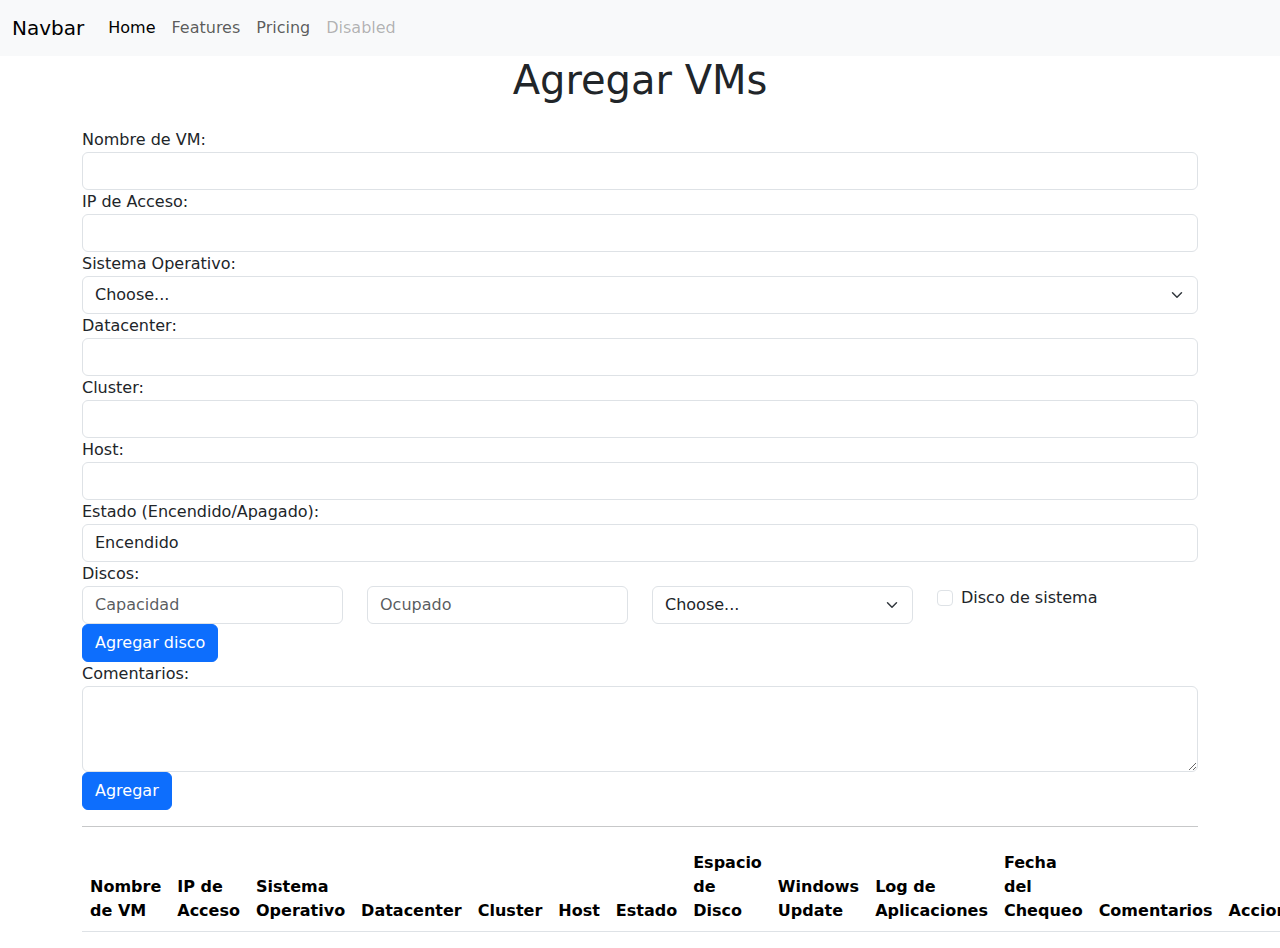
==== altavm/altaVM.html @ 4c235f6f "first commit" ====
<!DOCTYPE html>
<html lang="en">
<head>
  <meta charset="UTF-8">
  <meta name="viewport" content="width=device-width, initial-scale=1.0">
  <title>CRUD VMs</title>
<link rel="stylesheet" href="https://cdn.jsdelivr.net/npm/bootstrap@5.3.2/dist/css/bootstrap.min.css">
</head>
<body>
  <nav class="navbar navbar-expand-lg bg-body-tertiary">
    <div class="container-fluid">
      <a class="navbar-brand" href="#">Navbar</a>
      <button class="navbar-toggler" type="button" data-bs-toggle="collapse" data-bs-target="#navbarNavAltMarkup" aria-controls="navbarNavAltMarkup" aria-expanded="false" aria-label="Toggle navigation">
        <span class="navbar-toggler-icon"></span>
      </button>
      <div class="collapse navbar-collapse" id="navbarNavAltMarkup">
        <div class="navbar-nav">
          <a class="nav-link active" aria-current="page" href="#">Home</a>
          <a class="nav-link" href="#">Features</a>
          <a class="nav-link" href="#">Pricing</a>
          <a class="nav-link disabled" aria-disabled="true">Disabled</a>
        </div>
      </div>
    </div>
  </nav>
  <div class="container">
    <h1 class="text-center mb-4">Agregar VMs</h1>
    <form id="crudForm">
      <div class="form-group">
        <label for="nombreVM">Nombre de VM:</label>
        <input type="text" class="form-control" id="nombreVM" required>
      </div>
      <div class="form-group">
        <label for="ipAcceso">IP de Acceso:</label>
        <input type="text" class="form-control" id="ipAcceso" required>
      </div>
      <div class="form-group">
        <label for="sistemaOperativo">Sistema Operativo:</label>
        <select class="form-select" id="os">
          <option selected>Choose...</option>
          <option value="Windows 7">Windows 7</option>
          <option value="Windows 8">Windows 8</option>
          <option value="Windows 8.1">Windows 8.1</option>
          <option value="Windows 10">Windows 10</option>
          <option value="Windows Server 2003">Windows Server 2003</option>
          <option value="Windows Server 2003">Windows Server 2003</option>
          <option value="Windows Server 2008 R2">Windows Server 2008 R2</option>
          <option value="Windows Server 2012">Windows Server 2012</option>
          <option value="Windows Server 2012 R2">Windows Server 2012 R2</option>
          <option value="Windows Server 2016">Windows Server 2016</option>
          <option value="Windows Server 2019">Windows Server 2019</option>
          <option value="Windows Server 2022">Windows Server 2022</option>
        </select>
      </div>
      <div class="form-group">
        <label for="datacenter">Datacenter:</label>
        <input type="text" class="form-control" id="datacenter" required>
      </div>
      <div class="form-group">
        <label for="cluster">Cluster:</label>
        <input type="text" class="form-control" id="cluster" required>
      </div>
      <div class="form-group">
        <label for="host">Host:</label>
        <input type="text" class="form-control" id="host" required>
      </div>
      <div class="form-group">
        <label for="estado">Estado (Encendido/Apagado):</label>
        <select class="form-control" id="estado">
          <option value="encendido">Encendido</option>
          <option value="apagado">Apagado</option>
        </select>
      </div>
      <div class="form-group row align-items-start">
        <label for="estado">Discos:</label>
          <div class="col-sm-3">
            <label class="visually-hidden" for="specificSizeInputName">Capacidad</label>
            <input type="number" class="form-control" id="capacidad" placeholder="Capacidad">
          </div>
          <div class="col-sm-3">
            <label class="visually-hidden" for="specificSizeInputName">Ocupado</label>
            <input type="number" class="form-control" id="ocupado" placeholder="Ocupado">
          </div>
          <div class="col-sm-3">
            <label class="visually-hidden" for="specificSizeSelect">Letra de Unidad</label>
            <select class="form-select" id="letra">
              <option selected>Choose...</option>
              <option value="A">A</option>
              <option value="B">B</option>
              <option value="C">C</option>
              <option value="D">D</option>
              <option value="E">E</option>
              <option value="F">F</option>
              <option value="G">G</option>
              <option value="H">H</option>
              <option value="I">I</option>
              <option value="J">J</option>
              <option value="K">K</option>
              <option value="L">L</option>
              <option value="M">M</option>
              <option value="N">N</option>
              <option value="O">O</option>
              <option value="P">P</option>
              <option value="Q">Q</option>
              <option value="R">R</option>
              <option value="S">S</option>
              <option value="T">T</option>
              <option value="U">U</option>
              <option value="V">V</option>
              <option value="W">W</option>
              <option value="X">X</option>
              <option value="Y">Y</option>
              <option value="Z">Z</option>
            </select>
          </div>
          <div class="col-auto">
            <div class="form-check">
              <input class="form-check-input" type="checkbox" id="autoSizingCheck2">
              <label class="form-check-label" for="autoSizingCheck2">
                Disco de sistema
              </label>
            </div>
          </div>
      </div>
      <div class="form-group"><a class="btn btn-primary" id="agregarDisco">Agregar disco</a></div>
        
        <div class="form-group" >
          <ul class="list-group" id="listaDiscos">
          </ul>
        </div>
      <div class="form-group">
        <label for="comentarios">Comentarios:</label>
        <textarea class="form-control" id="comentarios" rows="3"></textarea>
      </div> 
      <button type="submit" class="btn btn-primary">Agregar</button>
    </form>
    <hr>
    <table class="table">
      <thead>
        <tr>
          <th>Nombre de VM</th>
          <th>IP de Acceso</th>
          <th>Sistema Operativo</th>
          <th>Datacenter</th>
          <th>Cluster</th>
          <th>Host</th>
          <th>Estado</th>
          <th>Espacio de Disco</th>
          <th>Windows Update</th>
          <th>Log de Aplicaciones</th>
          <th>Fecha del Chequeo</th>
          <th>Comentarios</th>
          <th>Acciones</th>
        </tr>
      </thead>
      <tbody id="tablaVMs">
      </tbody>
    </table>
  </div>
  <script src="./index.js"></script>
</body>
</html>
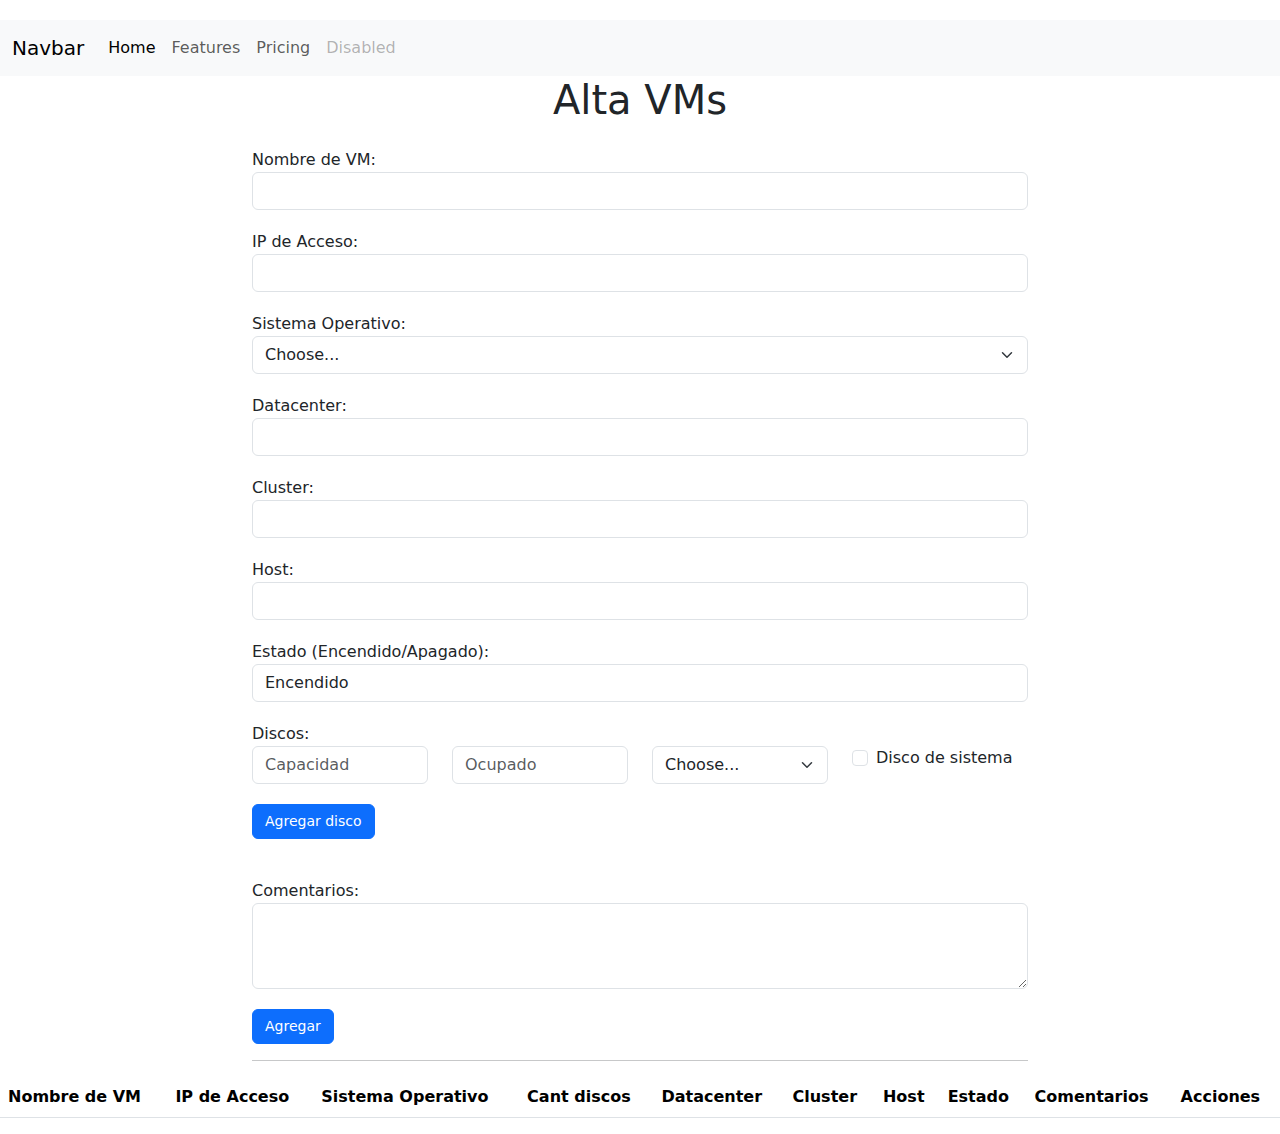
==== commit 88168a89: "alta vm" ====
--- a/altavm/altaVM.html
+++ b/altavm/altaVM.html
@@ -4,8 +4,9 @@
 <head>
   <meta charset="UTF-8">
   <meta name="viewport" content="width=device-width, initial-scale=1.0">
-  <title>CRUD VMs</title>
+  <title>Alta VMs</title>
 <link rel="stylesheet" href="https://cdn.jsdelivr.net/npm/bootstrap@5.3.2/dist/css/bootstrap.min.css">
+<link rel="stylesheet" href="altavm.css">
 </head>
 <body>
   <nav class="navbar navbar-expand-lg bg-body-tertiary">
@@ -16,7 +17,7 @@
       </button>
       <div class="collapse navbar-collapse" id="navbarNavAltMarkup">
         <div class="navbar-nav">
-          <a class="nav-link active" aria-current="page" href="#">Home</a>
+          <a class="nav-link active" aria-current="page" href="../index.html">Home</a>
           <a class="nav-link" href="#">Features</a>
           <a class="nav-link" href="#">Pricing</a>
           <a class="nav-link disabled" aria-disabled="true">Disabled</a>
@@ -25,7 +26,7 @@
     </div>
   </nav>
   <div class="container">
-    <h1 class="text-center mb-4">Agregar VMs</h1>
+    <h1 class="text-center mb-4">Alta VMs</h1>
     <form id="crudForm">
       <div class="form-group">
         <label for="nombreVM">Nombre de VM:</label>
@@ -136,28 +137,25 @@
       <button type="submit" class="btn btn-primary">Agregar</button>
     </form>
     <hr>
-    <table class="table">
-      <thead>
-        <tr>
-          <th>Nombre de VM</th>
-          <th>IP de Acceso</th>
-          <th>Sistema Operativo</th>
-          <th>Datacenter</th>
-          <th>Cluster</th>
-          <th>Host</th>
-          <th>Estado</th>
-          <th>Espacio de Disco</th>
-          <th>Windows Update</th>
-          <th>Log de Aplicaciones</th>
-          <th>Fecha del Chequeo</th>
-          <th>Comentarios</th>
-          <th>Acciones</th>
-        </tr>
-      </thead>
-      <tbody id="tablaVMs">
-      </tbody>
-    </table>
   </div>
-  <script src="./index.js"></script>
+  <table class="table">
+    <thead>
+      <tr>
+        <th>Nombre de VM</th>
+        <th>IP de Acceso</th>
+        <th>Sistema Operativo</th>
+        <th>Cant discos</th>
+        <th>Datacenter</th>
+        <th>Cluster</th>
+        <th>Host</th>
+        <th>Estado</th>
+        <th>Comentarios</th>
+        <th>Acciones</th>
+      </tr>
+    </thead>
+    <tbody id="tablaVMs">
+    </tbody>
+  </table>
+  <script src="./altavm.js"></script>
 </body>
 </html>
--- a/altavm/altavm.css
+++ b/altavm/altavm.css
@@ -0,0 +1,28 @@
+body {
+    padding-top: 20px;
+  }
+  
+  .container {
+    max-width: 800px;
+    margin: 0 auto;
+  }
+  
+  .form-group {
+    margin-bottom: 20px;
+  }
+  
+  .btn {
+    padding: 6px 12px;
+    font-size: 14px;
+  }
+  
+  .table th,
+  .table td {
+    padding: 8px;
+    vertical-align: top;
+  }
+  
+  .btn-group {
+    margin-right: 5px;
+  }
+  